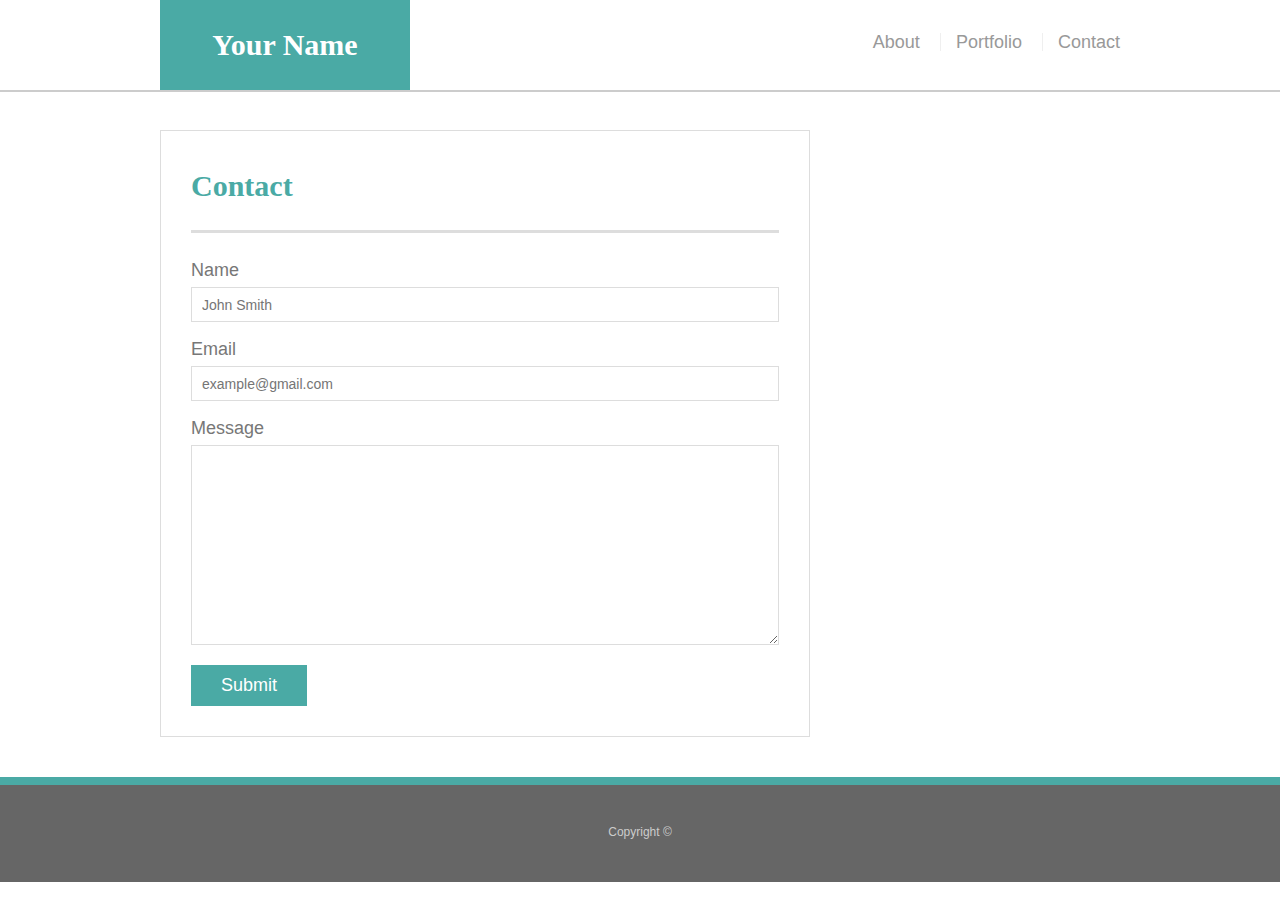
==== contact.html @ ed4b4041 "adding html, css and images" ====
<!doctype html>
<html lang="en-us">

<head>
  <meta charset="UTF-8">
  <title>Contact | Your Name</title>
  <link rel="stylesheet" type="text/css" href="assets/css/reset.css">
  <link rel="stylesheet" type="text/css" href="assets/css/style.css">
</head>

<body>

  <header id="masthead">
    <div class="container">
      <a href="index.html" id="logo">Your Name</a>
      <nav>
        <a href="index.html">About</a>
        <a href="portfolio.html">Portfolio</a>
        <a href="contact.html">Contact</a>
      </nav>
    </div>
  </header>

  <div id="main-container" class="container">
    <section class="main-section">
      <h1>Contact</h1>

      <form id="contact-form">
        <ul>
          <li>
            <label for="name">Name</label>
            <input type="text" id="name" name="name" placeholder="John Smith" required="required">
          </li>
          <li>
            <label for="email">Email</label>
            <input type="email" id="email" name="email" placeholder="example@gmail.com" required="required">
          </li>
          <li>
            <label for="message">Message</label>
            <textarea id="message" name="message" required="required"></textarea>
          </li>
        </ul>
        <input type="submit">
      </form>

    </section>

  </div>

  <footer>
    <div class="container">
      Copyright &copy;
    </div>
  </footer>
</body>

</html>
---- assets/css/style.css ----
body {
  font-family: Arial, "Helvetica Neue", Helvetica, sans-serif;
  font-size: 18px;
  line-height: 34px;
  color: #777;
  background: url("../images/concrete_seamless.png");
}

* {
  box-sizing: border-box;
  margin: 0;
}

/* sticky footer styling */

/* https://css-tricks.com/snippets/css/sticky-footer/ */

html,
body {
  height: 100%;
}

.wrapper {
  height: auto !important;
  height: 100%;
  min-height: 100%;
  margin: 0 auto -105px;
}

footer,
.push {
  height: 105px;
}

/* end sticky footer styling */

/* start hover styling */

#logo:hover,
input[type=submit]:hover {
  background: #5e7f7e;
}

nav a:hover {
  color: #5e7f7e;
}

.social:hover {
  cursor: pointer;
  opacity: 0.8;
}

/* end hover styling */

/* general styling */

.container {
  width: 100%;
  max-width: 960px;
  margin: 0 auto;
  clear: both;
}

h1,
h2,
h3,
p {
  margin-bottom: 20px;
}

p:last-child {
  margin-bottom: 0;
}

h1,
h2,
h3 {
  font-family: Georgia, Times, "Times New Roman", serif;
  font-weight: 700;
  color: #4aaaa5;
}

h1 {
  padding-bottom: 20px;
  font-size: 30px;
  line-height: 49px;
  border-bottom: 3px solid #ddd;
}

h2,
h3 {
  font-size: 22px;
}

/* header */

#masthead {
  position: fixed;
  z-index: 99;
  width: 100%;
  margin: 0 0 30px;
  overflow: auto;
  color: #fff;
  background: #fff;
  border-bottom: 2px solid #ccc;
}

#logo {
  float: left;
  width: 250px;
  height: 90px;
  font-family: Georgia, Times, "Times New Roman", serif;
  font-size: 30px;
  font-weight: 700;
  line-height: 90px;
  color: #fff;
  text-align: center;
  text-decoration: none;
  background: #4aaaa5;
}

nav {
  float: right;
  margin-top: 25px;
}

nav a {
  display: inline-block;
  padding-left: 15px;
  margin-left: 15px;
  line-height: 18px;
  color: #999;
  text-decoration: none;
  border-left: 1px solid #efefef;
}

nav a:first-child {
  border-left: 0 none;
}

/* footer */

footer {
  padding: 30px 0;
  clear: both;
  font-size: 12px;
  color: #fff;
  color: #ccc;
  text-align: center;
  background: #666;
  border-top: 8px solid #4aaaa5;
}

/* sidebar */

.sidebar {
  float: right;
  width: 100%;
  max-width: 270px;
  padding: 30px;
  margin-bottom: 20px;
  background: #fff;
  border: 1px solid #ddd;
}

h3,
.sidebar h2 {
  padding-bottom: 20px;
  margin-bottom: 15px;
  line-height: 22px;
  border-bottom: 2px solid #eee;
}

.social {
  width: 62px;
  height: 62px;
  margin-top: 8px;
  margin-right: 5px;
}

.social:last-child {
  margin-right: 0;
}

/* main */

#main-container {
  padding-top: 130px;
}

.main-section {
  float: left;
  width: 100%;
  max-width: 650px;
  padding: 30px;
  margin: 0 0 40px;
  background: #fff;
  border: 1px solid #ddd;
}

/* contact page */

#contact-form ul {
  margin-bottom: 20px;
}

#contact-form li {
  margin-bottom: 10px;
}

label,
input[type=text],
input[type=email],
textarea {
  display: block;
  width: 100%;
}

input[type=text],
input[type=email],
textarea {
  height: 35px;
  padding: 0 10px;
  font-size: 14px;
  border: 1px solid #ddd;
}

textarea {
  height: 200px;
}

input[type=submit] {
  padding: 10px 30px;
  font-size: 18px;
  color: #fff;
  cursor: pointer;
  background: #4aaaa5;
  border: 0 none;
}
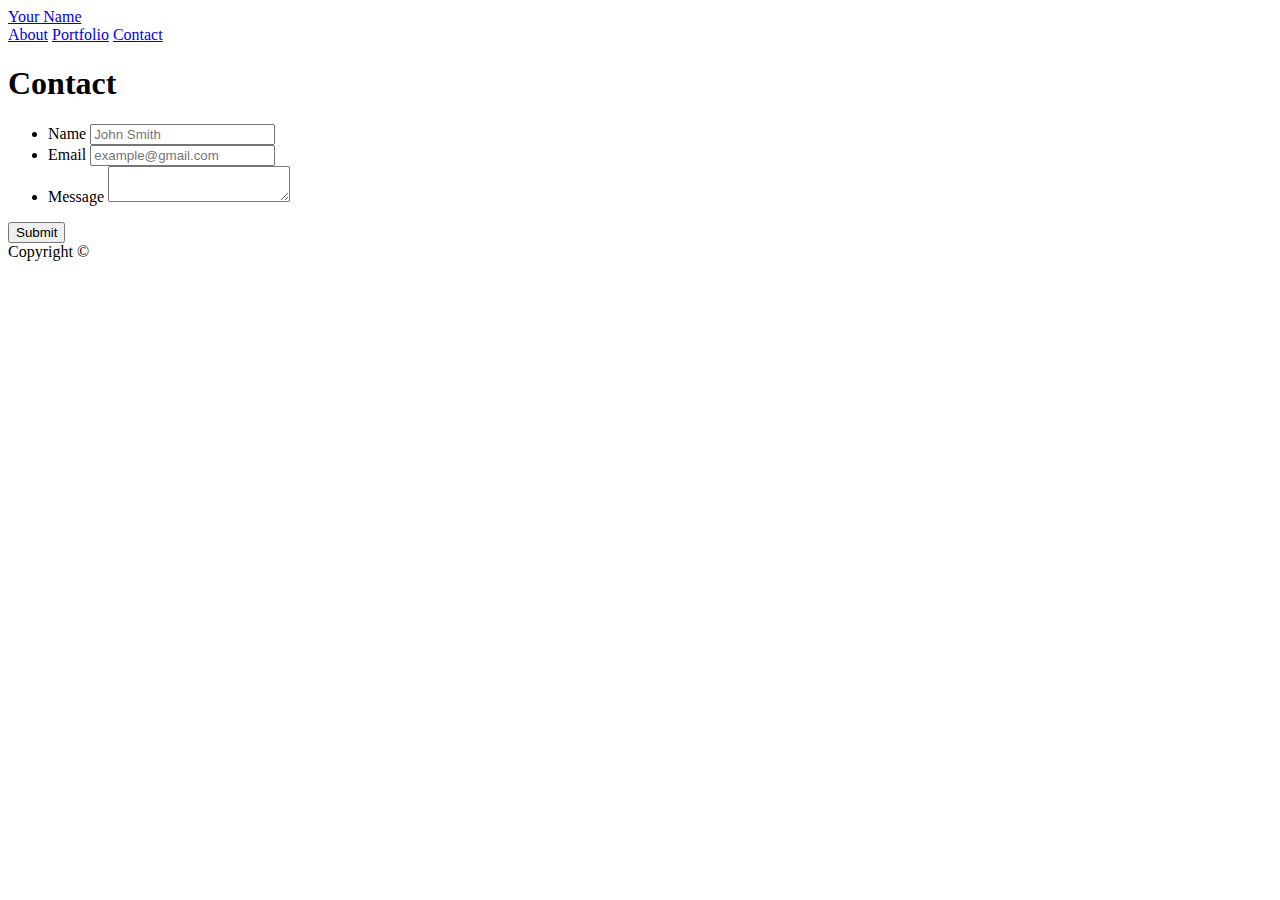
==== commit 9644dd54: "changed file paths for reset and style.css and update titles in head tags" ====
--- a/contact.html
+++ b/contact.html
@@ -3,9 +3,9 @@
 
 <head>
   <meta charset="UTF-8">
-  <title>Contact | Your Name</title>
-  <link rel="stylesheet" type="text/css" href="assets/css/reset.css">
-  <link rel="stylesheet" type="text/css" href="assets/css/style.css">
+  <title>Contact | Joseph Ragno III</title>
+  <link rel="stylesheet" type="text/css" href="/Users/joe/Desktop/code/myPortfolio/assets/css/reset.css">
+  <link rel="stylesheet" type="text/css" href="/Users/joe/Desktop/code/myPortfolio/assets/css/style.css">
 </head>
 
 <body>
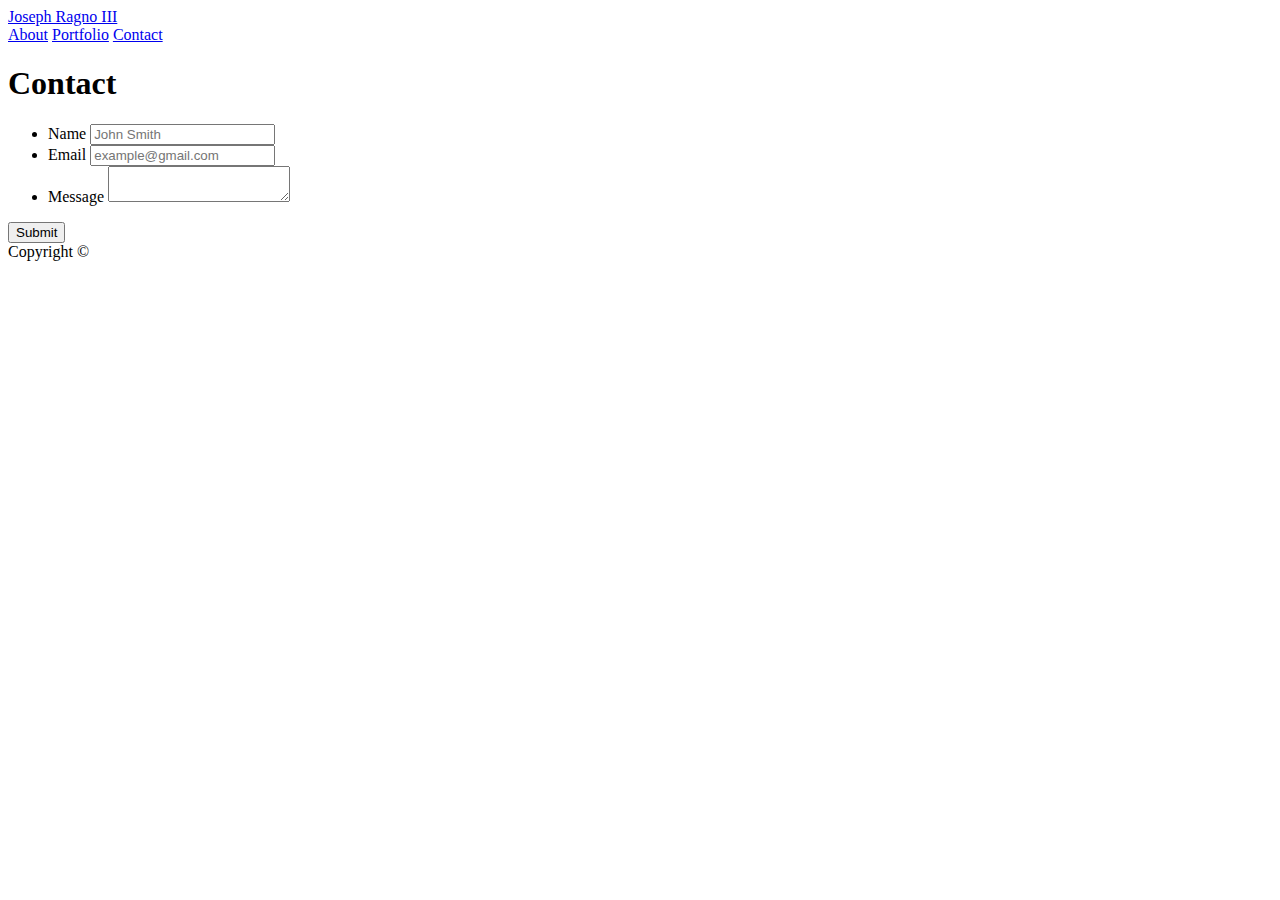
==== commit 1e6297dd: "changed names in header" ====
--- a/contact.html
+++ b/contact.html
@@ -12,7 +12,7 @@
 
   <header id="masthead">
     <div class="container">
-      <a href="index.html" id="logo">Your Name</a>
+      <a href="index.html" id="logo">Joseph Ragno III</a>
       <nav>
         <a href="index.html">About</a>
         <a href="portfolio.html">Portfolio</a>
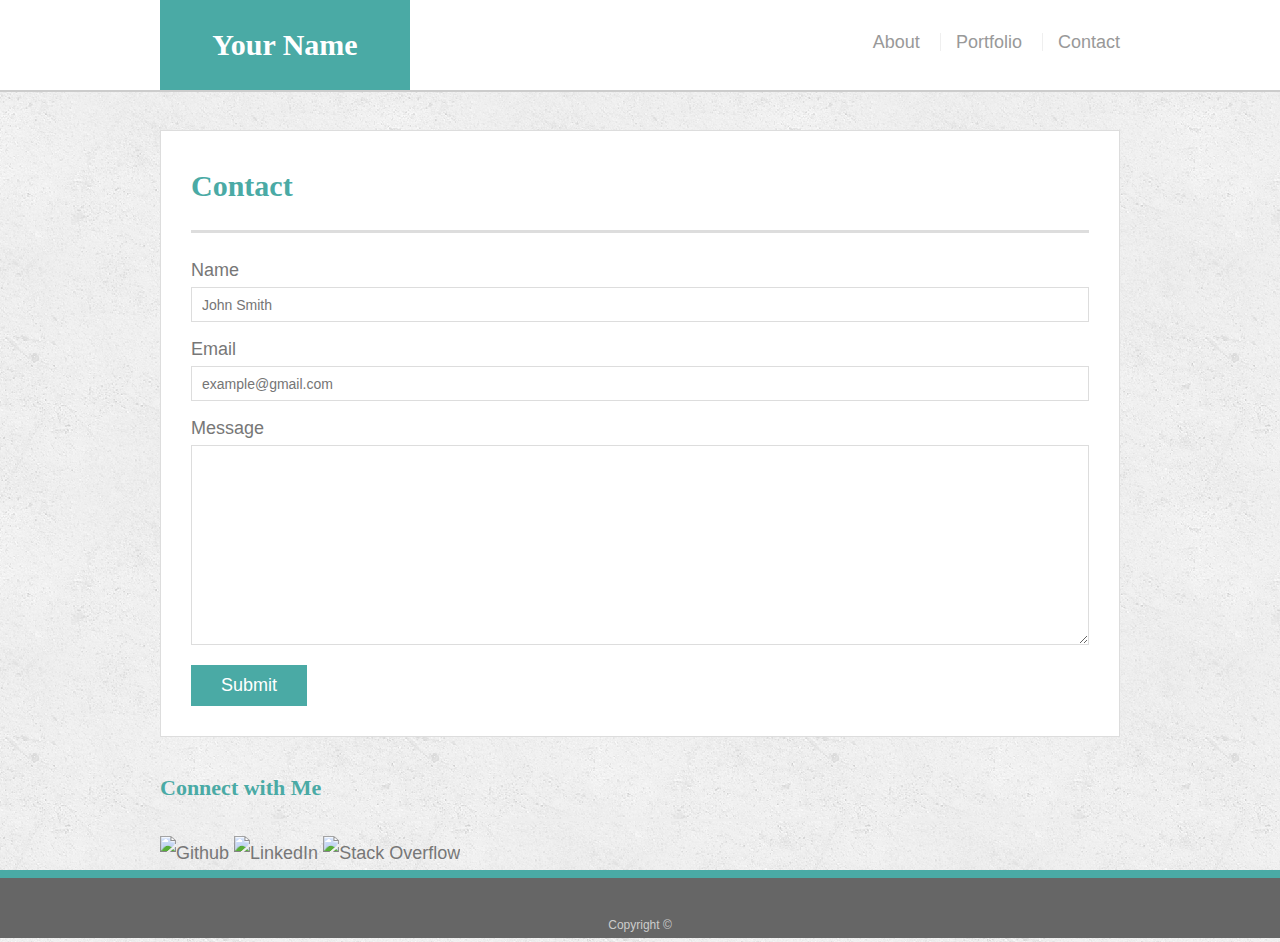
==== commit 76348e24: "updated contact page" ====
--- a/contact.html
+++ b/contact.html
@@ -3,20 +3,20 @@
 
 <head>
   <meta charset="UTF-8">
-  <title>Contact | Joseph Ragno III</title>
-  <link rel="stylesheet" type="text/css" href="/Users/joe/Desktop/code/myPortfolio/assets/css/reset.css">
-  <link rel="stylesheet" type="text/css" href="/Users/joe/Desktop/code/myPortfolio/assets/css/style.css">
+  <title>Hover Styling</title>
+  <link rel="stylesheet" type="text/css" href="assets/css/reset.css">
+  <link rel="stylesheet" type="text/css" href="assets/css/style.css">
 </head>
 
 <body>
 
   <header id="masthead">
     <div class="container">
-      <a href="index.html" id="logo">Joseph Ragno III</a>
+      <a href="#" id="logo">Your Name</a>
       <nav>
-        <a href="index.html">About</a>
-        <a href="portfolio.html">Portfolio</a>
-        <a href="contact.html">Contact</a>
+        <a href="#">About</a>
+        <a href="#">Portfolio</a>
+        <a href="#">Contact</a>
       </nav>
     </div>
   </header>
@@ -45,6 +45,15 @@
 
     </section>
 
+    <section class="sidebar">
+      <div id="connect">
+        <h2>Connect with Me</h2>
+
+        <img src="assets/images/github-128.png" class="social" alt="Github">
+        <img src="assets/images/linkedin-128.png" class="social" alt="LinkedIn">
+        <img src="assets/images/stackoverflow-128.png" class="social" alt="Stack Overflow">
+      </div>
+    </section>
   </div>
 
   <footer>
--- a/assets/css/style.css
+++ b/assets/css/style.css
@@ -0,0 +1,291 @@
+body {
+ font-family: Arial, "Helvetica Neue", Helvetica, sans-serif;
+ font-size: 18px;
+ line-height: 34px;
+ color: #777;
+ background: url("../images/concrete_seamless.png");
+}
+
+* {
+ box-sizing: border-box;
+}
+
+/* general */
+
+.container {
+ width: 100%;
+ max-width: 960px;
+ margin: 0 auto;
+ clear: both;
+}
+
+h1,
+h2,
+h3,
+p {
+ margin-bottom: 20px;
+}
+
+p:last-child {
+ margin-bottom: 0;
+}
+
+h1,
+h2,
+h3 {
+ font-family: Georgia, Times, "Times New Roman", serif;
+ font-weight: 700;
+ color: #4aaaa5;
+}
+
+h1 {
+ padding-bottom: 20px;
+ font-size: 30px;
+ line-height: 49px;
+ border-bottom: 3px solid #ddd;
+}
+
+h2,
+h3 {
+ font-size: 22px;
+}
+
+/* header */
+
+#masthead {
+ position: fixed;
+ z-index: 99;
+ width: 100%;
+ margin: 0 0 30px;
+ overflow: auto;
+ color: #fff;
+ background: #fff;
+ border-bottom: 2px solid #ccc;
+}
+
+#logo {
+ float: left;
+ width: 250px;
+ height: 90px;
+ font-family: Georgia, Times, "Times New Roman", serif;
+ font-size: 30px;
+ font-weight: 700;
+ line-height: 90px;
+ color: #fff;
+ text-align: center;
+ text-decoration: none;
+ background: #4aaaa5;
+}
+
+nav {
+ float: right;
+ margin-top: 25px;
+}
+
+nav a {
+ display: inline-block;
+ padding-left: 15px;
+ margin-left: 15px;
+ line-height: 18px;
+ color: #999;
+ text-decoration: none;
+ border-left: 1px solid #efefef;
+}
+
+nav a:first-child {
+ border-left: 0 none;
+}
+
+/* footer */
+
+footer {
+ padding: 30px 0;
+ clear: both;
+ font-size: 12px;
+ color: #fff;
+ color: #ccc;
+ text-align: center;
+ background: #666;
+ border-top: 8px solid #4aaaa5;
+ height: 50px;
+}
+
+h3, h2 {
+ padding-bottom: 20px;
+ margin-bottom: 15px;
+ line-height: 22px;
+ border-bottom: 2px solid #eee;
+}
+
+/* main */
+
+#main-container {
+ padding-top: 130px;
+ min-height: calc(100vh - 70px);
+}
+
+.main-section {
+ float: left;
+ width: 100%;
+ max-width: 960px;
+ padding: 30px;
+ margin: 0 0 40px;
+ background: #fff;
+ border: 1px solid #ddd;
+}
+
+/* portfolio page */
+
+.work {
+ position: relative;
+ float: left;
+ width: 274px;
+ margin: 20px 0 25px;
+ overflow: auto;
+}
+
+.work:nth-child(even) {
+ margin-right: 40px;
+}
+
+.work img {
+ width: 100%;
+ border: 0 none;
+ opacity: 0.8;
+}
+
+.work h3 {
+ position: absolute;
+ bottom: 20px;
+ width: 100%;
+ padding: 15px;
+ margin-bottom: 0;
+ font-weight: 300;
+ line-height: 30px;
+ color: #fff;
+ text-align: center;
+ background: #4aaaa5;
+ border-bottom: 0;
+}
+
+.auth-image {
+ float: left;
+ width: 200px;
+ height: auto;
+ margin-top: 10px;
+ margin-right: 25px;
+}
+
+/* contact page */
+
+#contact-form ul {
+ margin-bottom: 20px;
+}
+
+#contact-form li {
+ margin-bottom: 10px;
+}
+
+label,
+input[type=text],
+input[type=email],
+textarea {
+ display: block;
+ width: 100%;
+}
+
+input[type=text],
+input[type=email],
+textarea {
+ height: 35px;
+ padding: 0 10px;
+ font-size: 14px;
+ border: 1px solid #ddd;
+}
+
+textarea {
+ height: 200px;
+}
+
+input[type=submit] {
+ padding: 10px 30px;
+ font-size: 18px;
+ color: #fff;
+ cursor: pointer;
+ background: #4aaaa5;
+ border: 0 none;
+}
+
+@media only screen and (max-width: 640px) {
+ #masthead {
+     position: static;
+     margin-bottom: 20px;
+ }
+
+ .container {
+     padding: 0;
+ }
+
+ #logo, .work, .auth-image {
+     width: 100%;
+ }
+
+ nav {
+     text-align: center;
+     width: 100%;
+     margin: 15px 0;
+ }
+
+ #main-container {
+     padding-top: 0;
+ }
+}
+
+@media only screen and (max-width: 768px) {
+ .main-section, .sidebar {
+     max-width: 100%;
+ }
+
+ #main-container {
+     overflow: auto;
+ }
+
+ .sidebar {
+     margin-bottom: 40px;
+ }
+
+ .work {
+     width: 47%;
+     margin-bottom: 10px;
+     margin-right:0;
+     float: right 0;
+ }
+
+ .auth-image {
+     width: 50%;
+ }
+}
+
+@media only screen and (max-width: 980px) {
+ .container {
+       padding: 0 20px;
+       max-width: 768px;
+ }
+
+ #main-container {
+     padding-top: 130px;
+ }
+
+ .main-section {
+     max-width: 420px;
+ }
+
+ .work {
+     width: 100%
+ }
+
+ .auth-image {
+     width: 100%;
+     margin-bottom: 20px;
+ }
+}
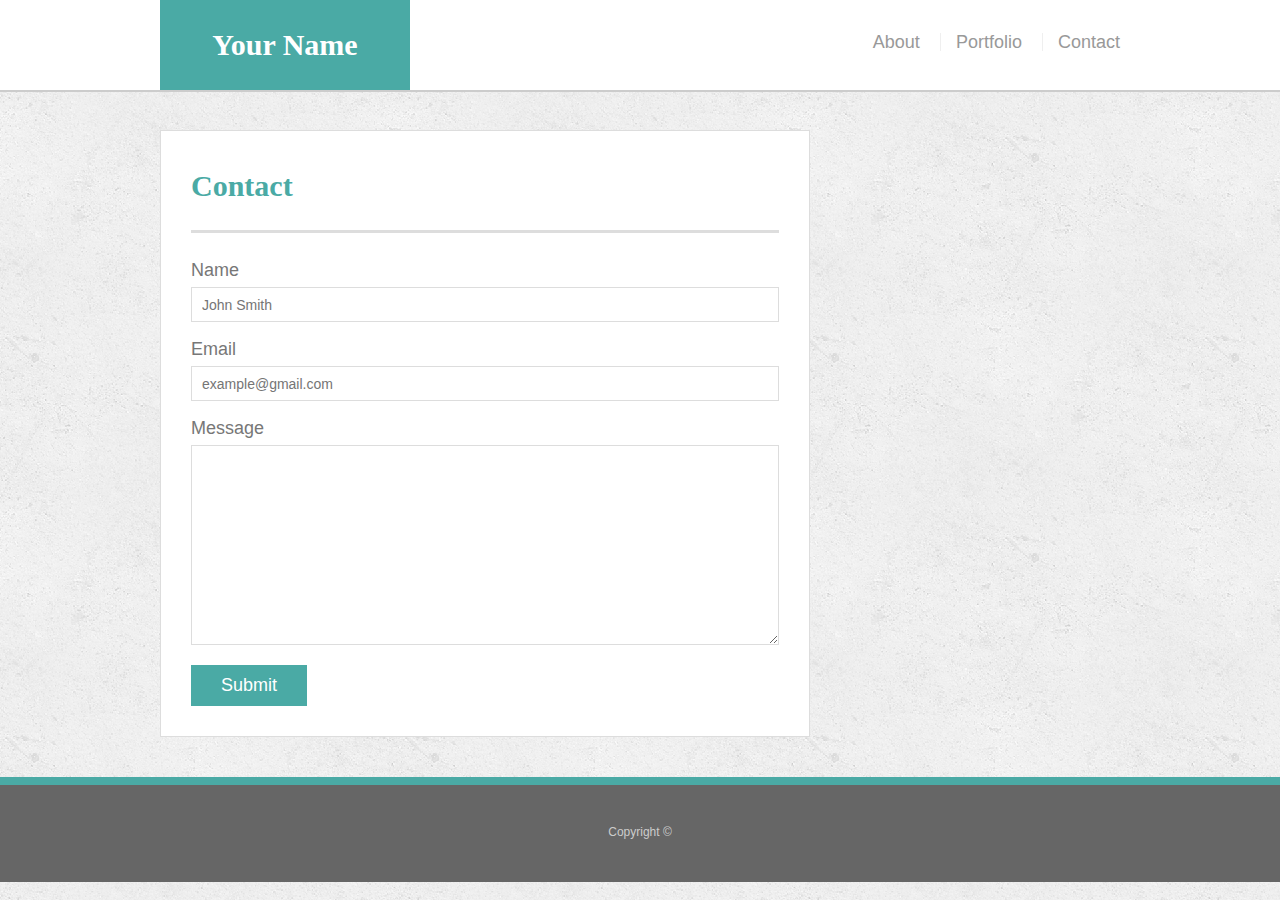
==== commit 1f86c238: "fixed contact page" ====
--- a/contact.html
+++ b/contact.html
@@ -3,7 +3,7 @@
 
 <head>
   <meta charset="UTF-8">
-  <title>Hover Styling</title>
+  <title>Contact | Your Name</title>
   <link rel="stylesheet" type="text/css" href="assets/css/reset.css">
   <link rel="stylesheet" type="text/css" href="assets/css/style.css">
 </head>
@@ -12,11 +12,11 @@
 
   <header id="masthead">
     <div class="container">
-      <a href="#" id="logo">Your Name</a>
+      <a href="index.html" id="logo">Your Name</a>
       <nav>
-        <a href="#">About</a>
-        <a href="#">Portfolio</a>
-        <a href="#">Contact</a>
+        <a href="index.html">About</a>
+        <a href="portfolio.html">Portfolio</a>
+        <a href="contact.html">Contact</a>
       </nav>
     </div>
   </header>
@@ -45,20 +45,11 @@
 
     </section>
 
-    <section class="sidebar">
-      <div id="connect">
-        <h2>Connect with Me</h2>
-
-        <img src="assets/images/github-128.png" class="social" alt="Github">
-        <img src="assets/images/linkedin-128.png" class="social" alt="LinkedIn">
-        <img src="assets/images/stackoverflow-128.png" class="social" alt="Stack Overflow">
-      </div>
-    </section>
   </div>
 
   <footer>
     <div class="container">
-      Copyright &copy;
+      Copyright &copy; 
     </div>
   </footer>
 </body>
--- a/assets/css/style.css
+++ b/assets/css/style.css
@@ -1,291 +1,288 @@
 body {
- font-family: Arial, "Helvetica Neue", Helvetica, sans-serif;
- font-size: 18px;
- line-height: 34px;
- color: #777;
- background: url("../images/concrete_seamless.png");
-}
-
-* {
- box-sizing: border-box;
-}
-
-/* general */
-
-.container {
- width: 100%;
- max-width: 960px;
- margin: 0 auto;
- clear: both;
-}
-
-h1,
-h2,
-h3,
-p {
- margin-bottom: 20px;
-}
-
-p:last-child {
- margin-bottom: 0;
-}
-
-h1,
-h2,
-h3 {
- font-family: Georgia, Times, "Times New Roman", serif;
- font-weight: 700;
- color: #4aaaa5;
-}
-
-h1 {
- padding-bottom: 20px;
- font-size: 30px;
- line-height: 49px;
- border-bottom: 3px solid #ddd;
-}
-
-h2,
-h3 {
- font-size: 22px;
-}
-
-/* header */
-
-#masthead {
- position: fixed;
- z-index: 99;
- width: 100%;
- margin: 0 0 30px;
- overflow: auto;
- color: #fff;
- background: #fff;
- border-bottom: 2px solid #ccc;
-}
-
-#logo {
- float: left;
- width: 250px;
- height: 90px;
- font-family: Georgia, Times, "Times New Roman", serif;
- font-size: 30px;
- font-weight: 700;
- line-height: 90px;
- color: #fff;
- text-align: center;
- text-decoration: none;
- background: #4aaaa5;
-}
-
-nav {
- float: right;
- margin-top: 25px;
-}
-
-nav a {
- display: inline-block;
- padding-left: 15px;
- margin-left: 15px;
- line-height: 18px;
- color: #999;
- text-decoration: none;
- border-left: 1px solid #efefef;
-}
-
-nav a:first-child {
- border-left: 0 none;
-}
-
-/* footer */
-
-footer {
- padding: 30px 0;
- clear: both;
- font-size: 12px;
- color: #fff;
- color: #ccc;
- text-align: center;
- background: #666;
- border-top: 8px solid #4aaaa5;
- height: 50px;
-}
-
-h3, h2 {
- padding-bottom: 20px;
- margin-bottom: 15px;
- line-height: 22px;
- border-bottom: 2px solid #eee;
-}
-
-/* main */
-
-#main-container {
- padding-top: 130px;
- min-height: calc(100vh - 70px);
-}
-
-.main-section {
- float: left;
- width: 100%;
- max-width: 960px;
- padding: 30px;
- margin: 0 0 40px;
- background: #fff;
- border: 1px solid #ddd;
-}
-
-/* portfolio page */
-
-.work {
- position: relative;
- float: left;
- width: 274px;
- margin: 20px 0 25px;
- overflow: auto;
-}
-
-.work:nth-child(even) {
- margin-right: 40px;
-}
-
-.work img {
- width: 100%;
- border: 0 none;
- opacity: 0.8;
-}
-
-.work h3 {
- position: absolute;
- bottom: 20px;
- width: 100%;
- padding: 15px;
- margin-bottom: 0;
- font-weight: 300;
- line-height: 30px;
- color: #fff;
- text-align: center;
- background: #4aaaa5;
- border-bottom: 0;
-}
-
-.auth-image {
- float: left;
- width: 200px;
- height: auto;
- margin-top: 10px;
- margin-right: 25px;
-}
-
-/* contact page */
-
-#contact-form ul {
- margin-bottom: 20px;
-}
-
-#contact-form li {
- margin-bottom: 10px;
-}
-
-label,
-input[type=text],
-input[type=email],
-textarea {
- display: block;
- width: 100%;
-}
-
-input[type=text],
-input[type=email],
-textarea {
- height: 35px;
- padding: 0 10px;
- font-size: 14px;
- border: 1px solid #ddd;
-}
-
-textarea {
- height: 200px;
-}
-
-input[type=submit] {
- padding: 10px 30px;
- font-size: 18px;
- color: #fff;
- cursor: pointer;
- background: #4aaaa5;
- border: 0 none;
-}
-
-@media only screen and (max-width: 640px) {
- #masthead {
-     position: static;
-     margin-bottom: 20px;
- }
-
- .container {
-     padding: 0;
- }
-
- #logo, .work, .auth-image {
-     width: 100%;
- }
-
- nav {
-     text-align: center;
-     width: 100%;
-     margin: 15px 0;
- }
-
- #main-container {
-     padding-top: 0;
- }
-}
-
-@media only screen and (max-width: 768px) {
- .main-section, .sidebar {
-     max-width: 100%;
- }
-
- #main-container {
-     overflow: auto;
- }
-
- .sidebar {
-     margin-bottom: 40px;
- }
-
- .work {
-     width: 47%;
-     margin-bottom: 10px;
-     margin-right:0;
-     float: right 0;
- }
-
- .auth-image {
-     width: 50%;
- }
-}
-
-@media only screen and (max-width: 980px) {
- .container {
-       padding: 0 20px;
-       max-width: 768px;
- }
-
- #main-container {
-     padding-top: 130px;
- }
-
- .main-section {
-     max-width: 420px;
- }
-
- .work {
-     width: 100%
- }
-
- .auth-image {
-     width: 100%;
-     margin-bottom: 20px;
- }
-}
+    font-family: Arial, "Helvetica Neue", Helvetica, sans-serif;
+    font-size: 18px;
+    line-height: 34px;
+    color: #777;
+    background: url("../images/concrete_seamless.png");
+  }
+  
+  * {
+    box-sizing: border-box;
+    margin: 0;
+  }
+  
+  /* sticky footer styling */
+  
+  /* https://css-tricks.com/snippets/css/sticky-footer/ */
+  
+  html,
+  body {
+    height: 100%;
+  }
+  
+  .wrapper {
+    height: auto !important;
+    height: 100%;
+    min-height: 100%;
+    margin: 0 auto -105px;
+  }
+  
+  footer,
+  .push {
+    height: 105px;
+  }
+  
+  /* end sticky footer styling */
+  
+  /* start hover styling */
+  
+  #logo:hover,
+  input[type=submit]:hover {
+    background: #5e7f7e;
+  }
+  
+  nav a:hover {
+    color: #5e7f7e;
+  }
+  
+  .social:hover {
+    cursor: pointer;
+    opacity: 0.8;
+  }
+  
+  /* end hover styling */
+  
+  /* general styling */
+  
+  .container {
+    width: 100%;
+    max-width: 960px;
+    margin: 0 auto;
+    clear: both;
+  }
+  
+  h1,
+  h2,
+  h3,
+  p {
+    margin-bottom: 20px;
+  }
+  
+  p:last-child {
+    margin-bottom: 0;
+  }
+  
+  h1,
+  h2,
+  h3 {
+    font-family: Georgia, Times, "Times New Roman", serif;
+    font-weight: 700;
+    color: #4aaaa5;
+  }
+  
+  h1 {
+    padding-bottom: 20px;
+    font-size: 30px;
+    line-height: 49px;
+    border-bottom: 3px solid #ddd;
+  }
+  
+  h2,
+  h3 {
+    font-size: 22px;
+  }
+  
+  /* header */
+  
+  #masthead {
+    position: fixed;
+    z-index: 99;
+    width: 100%;
+    margin: 0 0 30px;
+    overflow: auto;
+    color: #fff;
+    background: #fff;
+    border-bottom: 2px solid #ccc;
+  }
+  
+  #logo {
+    float: left;
+    width: 250px;
+    height: 90px;
+    font-family: Georgia, Times, "Times New Roman", serif;
+    font-size: 30px;
+    font-weight: 700;
+    line-height: 90px;
+    color: #fff;
+    text-align: center;
+    text-decoration: none;
+    background: #4aaaa5;
+  }
+  
+  nav {
+    float: right;
+    margin-top: 25px;
+  }
+  
+  nav a {
+    display: inline-block;
+    padding-left: 15px;
+    margin-left: 15px;
+    line-height: 18px;
+    color: #999;
+    text-decoration: none;
+    border-left: 1px solid #efefef;
+  }
+  
+  nav a:first-child {
+    border-left: 0 none;
+  }
+  
+  /* footer */
+  
+  footer {
+    padding: 30px 0;
+    clear: both;
+    font-size: 12px;
+    color: #fff;
+    color: #ccc;
+    text-align: center;
+    background: #666;
+    border-top: 8px solid #4aaaa5;
+  }
+  
+  /* sidebar */
+  
+  .sidebar {
+    float: right;
+    width: 100%;
+    max-width: 270px;
+    padding: 30px;
+    margin-bottom: 20px;
+    background: #fff;
+    border: 1px solid #ddd;
+  }
+  
+  h3,
+  .sidebar h2 {
+    padding-bottom: 20px;
+    margin-bottom: 15px;
+    line-height: 22px;
+    border-bottom: 2px solid #eee;
+  }
+  
+  .social {
+    width: 62px;
+    height: 62px;
+    margin-top: 8px;
+    margin-right: 5px;
+  }
+  
+  .social:last-child {
+    margin-right: 0;
+  }
+  
+  /* main */
+  
+  #main-container {
+    padding-top: 130px;
+  }
+  
+  .main-section {
+    float: left;
+    width: 100%;
+    max-width: 650px;
+    padding: 30px;
+    margin: 0 0 40px;
+    background: #fff;
+    border: 1px solid #ddd;
+  }
+  
+  /* contact page */
+  
+  #contact-form ul {
+    margin-bottom: 20px;
+  }
+  
+  #contact-form li {
+    margin-bottom: 10px;
+  }
+  
+  label,
+  input[type=text],
+  input[type=email],
+  textarea {
+    display: block;
+    width: 100%;
+  }
+  
+  input[type=text],
+  input[type=email],
+  textarea {
+    height: 35px;
+    padding: 0 10px;
+    font-size: 14px;
+    border: 1px solid #ddd;
+  }
+  
+  textarea {
+    height: 200px;
+  }
+  
+  input[type=submit] {
+    padding: 10px 30px;
+    font-size: 18px;
+    color: #fff;
+    cursor: pointer;
+    background: #4aaaa5;
+    border: 0 none;
+  }
+  
+  @media only screen and (max-width: 768px) {
+    .main-section, .sidebar {
+        max-width: 100%;
+    }
+   
+    #main-container {
+        overflow: auto;
+    }
+   
+    .sidebar {
+        margin-bottom: 40px;
+    }
+   
+    .work {
+        width: 47%;
+        margin-bottom: 10px;
+        margin-right:0;
+        float: right 0;
+    }
+    
+    .auth-image {
+        width: 50%;
+    }
+   }
+   
+   @media only screen and (max-width: 980px) {
+    .container {
+          padding: 0 20px;
+          max-width: 768px;
+    }
+   
+    #main-container {
+        padding-top: 130px;
+    }
+   
+    .main-section {
+        max-width: 420px;
+    }
+   
+    .work {
+        width: 100%
+    }
+   
+    .auth-image {
+        width: 100%;
+        margin-bottom: 20px;
+    }
+   }  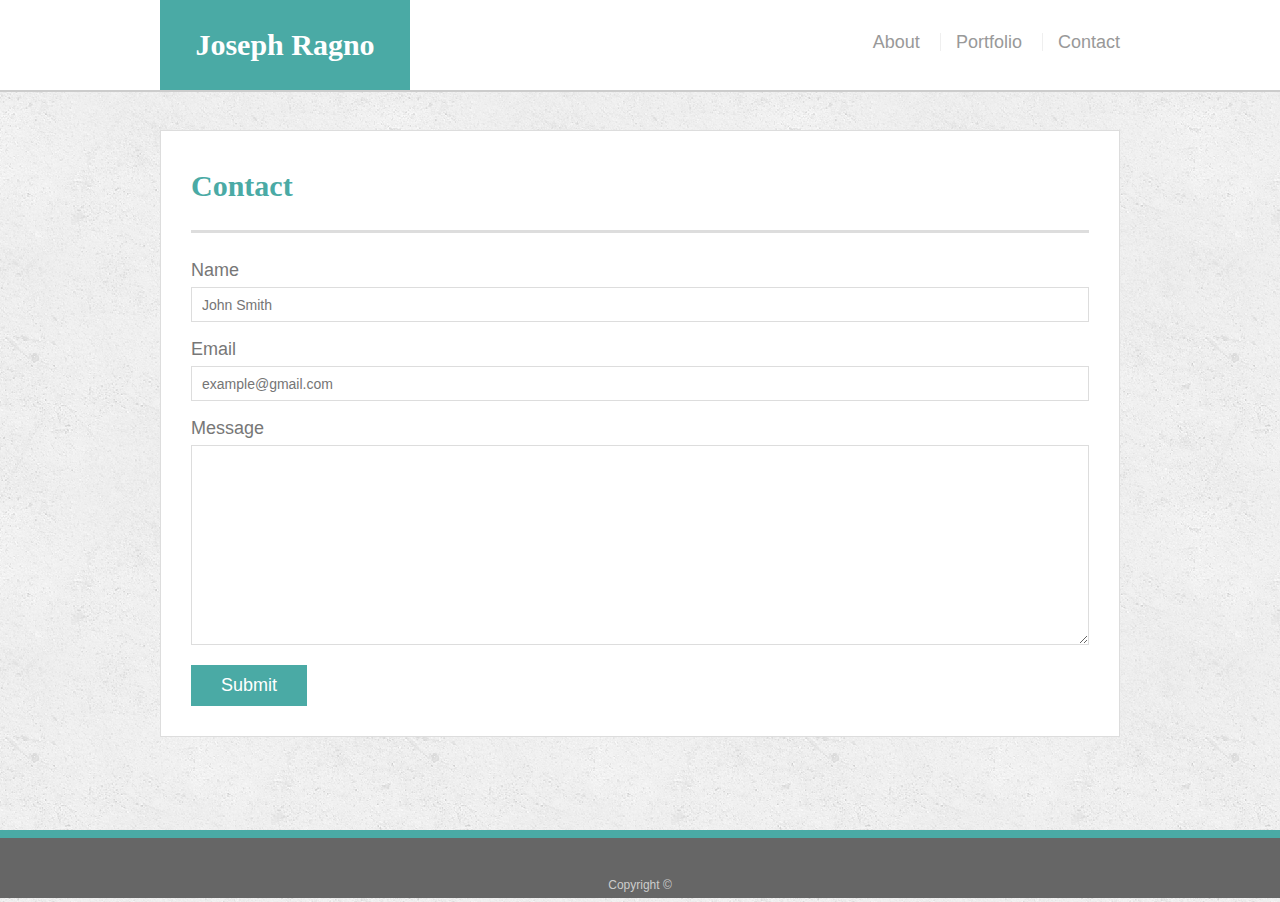
==== commit 035790f8: "added more projects to portfolio.html" ====
--- a/contact.html
+++ b/contact.html
@@ -12,7 +12,7 @@
 
   <header id="masthead">
     <div class="container">
-      <a href="index.html" id="logo">Your Name</a>
+      <a href="index.html" id="logo">Joseph Ragno</a>
       <nav>
         <a href="index.html">About</a>
         <a href="portfolio.html">Portfolio</a>
--- a/assets/css/style.css
+++ b/assets/css/style.css
@@ -1,288 +1,366 @@
 body {
-    font-family: Arial, "Helvetica Neue", Helvetica, sans-serif;
-    font-size: 18px;
-    line-height: 34px;
-    color: #777;
-    background: url("../images/concrete_seamless.png");
+  font-family: Arial, "Helvetica Neue", Helvetica, sans-serif;
+  font-size: 18px;
+  line-height: 34px;
+  color: #777;
+  background: url("../images/concrete_seamless.png");
+ }
+ 
+ * {
+  box-sizing: border-box;
+ }
+
+ /* sticky footer styling */
+
+/* https://css-tricks.com/snippets/css/sticky-footer/ */
+
+html,
+body {
+  height: 100%;
+}
+
+.wrapper {
+  height: auto !important;
+  height: 100%;
+  min-height: 100%;
+  margin: 0 auto -105px;
+}
+
+footer,
+.push {
+  height: 105px;
+}
+
+/* end sticky footer styling */
+
+/* start hover styling */
+
+#logo:hover,
+input[type=submit]:hover {
+  background: #5e7f7e;
+}
+
+nav a:hover {
+  color: #5e7f7e;
+}
+
+.social:hover {
+  cursor: pointer;
+  opacity: 0.8;
+}
+
+/* end hover styling */
+
+ 
+ /* general */
+ 
+ .container {
+  width: 100%;
+  max-width: 960px;
+  margin: 0 auto;
+  clear: both;
+ }
+ 
+ h1,
+ h2,
+ h3,
+ p {
+  margin-bottom: 20px;
+ }
+ 
+ p:last-child {
+  margin-bottom: 0;
+ }
+ 
+ h1,
+ h2,
+ h3 {
+  font-family: Georgia, Times, "Times New Roman", serif;
+  font-weight: 700;
+  color: #4aaaa5;
+ }
+ 
+ h1 {
+  padding-bottom: 20px;
+  font-size: 30px;
+  line-height: 49px;
+  border-bottom: 3px solid #ddd;
+ }
+ 
+ h2,
+ h3 {
+  font-size: 22px;
+ }
+ 
+ /* header */
+ 
+ #masthead {
+  position: fixed;
+  z-index: 99;
+  width: 100%;
+  margin: 0 0 30px;
+  overflow: auto;
+  color: #fff;
+  background: #fff;
+  border-bottom: 2px solid #ccc;
+ }
+ 
+ #logo {
+  float: left;
+  width: 250px;
+  height: 90px;
+  font-family: Georgia, Times, "Times New Roman", serif;
+  font-size: 30px;
+  font-weight: 700;
+  line-height: 90px;
+  color: #fff;
+  text-align: center;
+  text-decoration: none;
+  background: #4aaaa5;
+ }
+ 
+ nav {
+  float: right;
+  margin-top: 25px;
+ }
+ 
+ nav a {
+  display: inline-block;
+  padding-left: 15px;
+  margin-left: 15px;
+  line-height: 18px;
+  color: #999;
+  text-decoration: none;
+  border-left: 1px solid #efefef;
+ }
+ 
+ nav a:first-child {
+  border-left: 0 none;
+ }
+ 
+ /* footer */
+ 
+ footer {
+  padding: 30px 0;
+  clear: both;
+  font-size: 12px;
+  color: #fff;
+  color: #ccc;
+  text-align: center;
+  background: #666;
+  border-top: 8px solid #4aaaa5;
+  height: 50px;
+ }
+ 
+ h3, h2 {
+  padding-bottom: 20px;
+  margin-bottom: 15px;
+  line-height: 22px;
+  border-bottom: 2px solid #eee;
+ }
+
+ /* sidebar */
+
+.sidebar {
+  float: right;
+  width: 100%;
+  max-width: 270px;
+  padding: 30px;
+  margin-bottom: 20px;
+  background: #fff;
+  border: 1px solid #ddd;
+}
+
+h3,
+.sidebar h2 {
+  padding-bottom: 20px;
+  margin-bottom: 15px;
+  line-height: 22px;
+  border-bottom: 2px solid #eee;
+}
+
+.social {
+  width: 62px;
+  height: 62px;
+  margin-top: 8px;
+  margin-right: 5px;
+}
+
+.social:last-child {
+  margin-right: 0;
+}
+
+
+ 
+ /* main */
+ 
+ #main-container {
+  padding-top: 130px;
+  min-height: calc(100vh - 70px);
+ }
+ 
+ .main-section {
+  float: left;
+  width: 100%;
+  max-width: 960px;
+  padding: 30px;
+  margin: 0 0 40px;
+  background: #fff;
+  border: 1px solid #ddd;
+ }
+ 
+ /* portfolio page */
+ 
+ .work {
+  position: relative;
+  float: left;
+  width: 274px;
+  margin: 20px 0 25px;
+  overflow: auto;
+ }
+ 
+ .work:nth-child(even) {
+  margin-right: 40px;
+ }
+ 
+ .work img {
+  width: 100%;
+  border: 0 none;
+  opacity: 0.8;
+ }
+ 
+ .work h3 {
+  position: absolute;
+  bottom: 20px;
+  width: 100%;
+  padding: 15px;
+  margin-bottom: 0;
+  font-weight: 300;
+  line-height: 30px;
+  color: #fff;
+  text-align: center;
+  background: #4aaaa5;
+  border-bottom: 0;
+ }
+ 
+ .auth-image {
+  float: left;
+  width: 200px;
+  height: auto;
+  margin-top: 10px;
+  margin-right: 25px;
+ }
+ 
+ /* contact page */
+ 
+ #contact-form ul {
+  margin-bottom: 20px;
+ }
+ 
+ #contact-form li {
+  margin-bottom: 10px;
+ }
+ 
+ label,
+ input[type=text],
+ input[type=email],
+ textarea {
+  display: block;
+  width: 100%;
+ }
+ 
+ input[type=text],
+ input[type=email],
+ textarea {
+  height: 35px;
+  padding: 0 10px;
+  font-size: 14px;
+  border: 1px solid #ddd;
+ }
+ 
+ textarea {
+  height: 200px;
+ }
+ 
+ input[type=submit] {
+  padding: 10px 30px;
+  font-size: 18px;
+  color: #fff;
+  cursor: pointer;
+  background: #4aaaa5;
+  border: 0 none;
+ }
+ 
+ @media only screen and (max-width: 640px) {
+  #masthead {
+      position: static;
+      margin-bottom: 20px;
+  }
+ 
+  .container {
+      padding: 0;
+  }
+ 
+  #logo, .work, .auth-image {
+      width: 100%;
+  }
+ 
+  nav {
+      text-align: center;
+      width: 100%;
+      margin: 15px 0;
+  }
+ 
+  #main-container {
+      padding-top: 0;
+  }
+ }
+ 
+ @media only screen and (max-width: 768px) {
+  .main-section, .sidebar {
+      max-width: 100%;
+  }
+ 
+  #main-container {
+      overflow: auto;
+  }
+ 
+  .sidebar {
+      margin-bottom: 40px;
+  }
+ 
+  .work {
+      width: 47%;
+      margin-bottom: 10px;
+      margin-right:0;
+      float: right 0;
   }
   
-  * {
-    box-sizing: border-box;
-    margin: 0;
-  }
-  
-  /* sticky footer styling */
-  
-  /* https://css-tricks.com/snippets/css/sticky-footer/ */
-  
-  html,
-  body {
-    height: 100%;
-  }
-  
-  .wrapper {
-    height: auto !important;
-    height: 100%;
-    min-height: 100%;
-    margin: 0 auto -105px;
-  }
-  
-  footer,
-  .push {
-    height: 105px;
-  }
-  
-  /* end sticky footer styling */
-  
-  /* start hover styling */
-  
-  #logo:hover,
-  input[type=submit]:hover {
-    background: #5e7f7e;
-  }
-  
-  nav a:hover {
-    color: #5e7f7e;
-  }
-  
-  .social:hover {
-    cursor: pointer;
-    opacity: 0.8;
-  }
-  
-  /* end hover styling */
-  
-  /* general styling */
-  
+  .auth-image {
+      width: 50%;
+  }
+ }
+ 
+ @media only screen and (max-width: 980px) {
   .container {
-    width: 100%;
-    max-width: 960px;
-    margin: 0 auto;
-    clear: both;
-  }
-  
-  h1,
-  h2,
-  h3,
-  p {
-    margin-bottom: 20px;
-  }
-  
-  p:last-child {
-    margin-bottom: 0;
-  }
-  
-  h1,
-  h2,
-  h3 {
-    font-family: Georgia, Times, "Times New Roman", serif;
-    font-weight: 700;
-    color: #4aaaa5;
-  }
-  
-  h1 {
-    padding-bottom: 20px;
-    font-size: 30px;
-    line-height: 49px;
-    border-bottom: 3px solid #ddd;
-  }
-  
-  h2,
-  h3 {
-    font-size: 22px;
-  }
-  
-  /* header */
-  
-  #masthead {
-    position: fixed;
-    z-index: 99;
-    width: 100%;
-    margin: 0 0 30px;
-    overflow: auto;
-    color: #fff;
-    background: #fff;
-    border-bottom: 2px solid #ccc;
-  }
-  
-  #logo {
-    float: left;
-    width: 250px;
-    height: 90px;
-    font-family: Georgia, Times, "Times New Roman", serif;
-    font-size: 30px;
-    font-weight: 700;
-    line-height: 90px;
-    color: #fff;
-    text-align: center;
-    text-decoration: none;
-    background: #4aaaa5;
-  }
-  
-  nav {
-    float: right;
-    margin-top: 25px;
-  }
-  
-  nav a {
-    display: inline-block;
-    padding-left: 15px;
-    margin-left: 15px;
-    line-height: 18px;
-    color: #999;
-    text-decoration: none;
-    border-left: 1px solid #efefef;
-  }
-  
-  nav a:first-child {
-    border-left: 0 none;
-  }
-  
-  /* footer */
-  
-  footer {
-    padding: 30px 0;
-    clear: both;
-    font-size: 12px;
-    color: #fff;
-    color: #ccc;
-    text-align: center;
-    background: #666;
-    border-top: 8px solid #4aaaa5;
-  }
-  
-  /* sidebar */
-  
-  .sidebar {
-    float: right;
-    width: 100%;
-    max-width: 270px;
-    padding: 30px;
-    margin-bottom: 20px;
-    background: #fff;
-    border: 1px solid #ddd;
-  }
-  
-  h3,
-  .sidebar h2 {
-    padding-bottom: 20px;
-    margin-bottom: 15px;
-    line-height: 22px;
-    border-bottom: 2px solid #eee;
-  }
-  
-  .social {
-    width: 62px;
-    height: 62px;
-    margin-top: 8px;
-    margin-right: 5px;
-  }
-  
-  .social:last-child {
-    margin-right: 0;
-  }
-  
-  /* main */
-  
+        padding: 0 20px;
+        max-width: 768px;
+  }
+ 
   #main-container {
-    padding-top: 130px;
-  }
-  
+      padding-top: 130px;
+  }
+ 
   .main-section {
-    float: left;
-    width: 100%;
-    max-width: 650px;
-    padding: 30px;
-    margin: 0 0 40px;
-    background: #fff;
-    border: 1px solid #ddd;
-  }
-  
-  /* contact page */
-  
-  #contact-form ul {
-    margin-bottom: 20px;
-  }
-  
-  #contact-form li {
-    margin-bottom: 10px;
-  }
-  
-  label,
-  input[type=text],
-  input[type=email],
-  textarea {
-    display: block;
-    width: 100%;
-  }
-  
-  input[type=text],
-  input[type=email],
-  textarea {
-    height: 35px;
-    padding: 0 10px;
-    font-size: 14px;
-    border: 1px solid #ddd;
-  }
-  
-  textarea {
-    height: 200px;
-  }
-  
-  input[type=submit] {
-    padding: 10px 30px;
-    font-size: 18px;
-    color: #fff;
-    cursor: pointer;
-    background: #4aaaa5;
-    border: 0 none;
-  }
-  
-  @media only screen and (max-width: 768px) {
-    .main-section, .sidebar {
-        max-width: 100%;
-    }
-   
-    #main-container {
-        overflow: auto;
-    }
-   
-    .sidebar {
-        margin-bottom: 40px;
-    }
-   
-    .work {
-        width: 47%;
-        margin-bottom: 10px;
-        margin-right:0;
-        float: right 0;
-    }
-    
-    .auth-image {
-        width: 50%;
-    }
-   }
-   
-   @media only screen and (max-width: 980px) {
-    .container {
-          padding: 0 20px;
-          max-width: 768px;
-    }
-   
-    #main-container {
-        padding-top: 130px;
-    }
-   
-    .main-section {
-        max-width: 420px;
-    }
-   
-    .work {
-        width: 100%
-    }
-   
-    .auth-image {
-        width: 100%;
-        margin-bottom: 20px;
-    }
-   }  +      max-width: 420px;
+  }
+ 
+  .work {
+      width: 100%
+  }
+ 
+  .auth-image {
+      width: 100%;
+      margin-bottom: 20px;
+  }
+ }